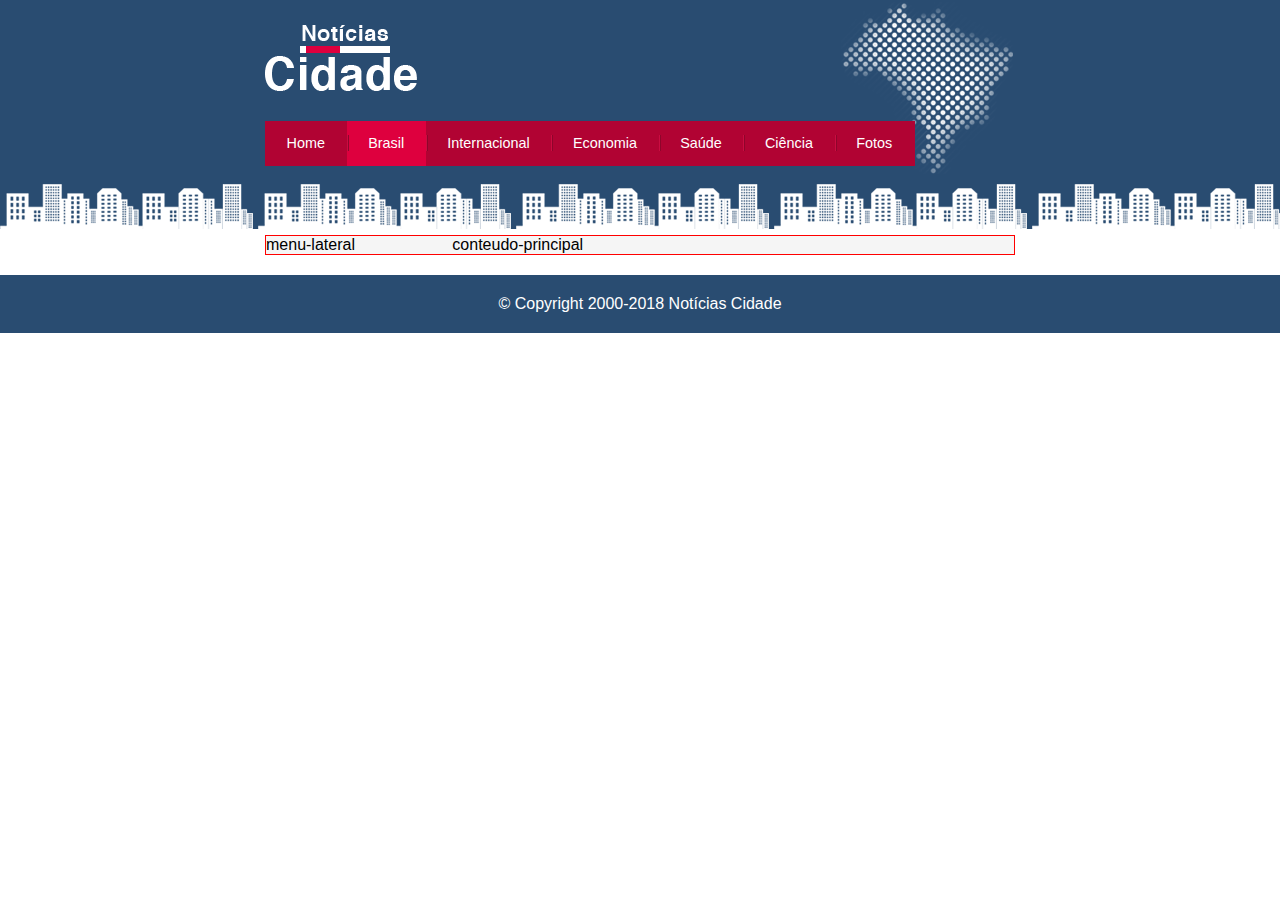
==== brasil.html @ 195a299d "update" ====
<!DOCTYPE html>
<html lang="pt-br">
<head>
    <meta charset="UTF-8">
    <meta http-equiv="X-UA-Compatible" content="IE=edge">
    <meta name="viewport" content="width=device-width, initial-scale=1.0">
    <title>Notícias Cidade - Seu site de notícias</title>
    <link rel="stylesheet" href="css/estilo.css">
</head>
<body id="duas-colunas" class="brasil">
    <!-- Início container -->
    <div id="container">

        <!-- Início cabeçalho -->
        <header id="cabecalho">
            
            <h1 class="logo">Notícias Cidade</h1>
           
            <nav id="menu">
                <ul>
                    <li class="primeiro">
                        <a id="home" href="index.html">Home</a>
                    </li>
                    <li>
                        <a id="brasil" href="brasil.html">Brasil</a>
                    </li>
                    <li>
                        <a id="internacional" href="internacional.html">Internacional</a>
                    </li>
                    <li>
                        <a id="economia" href="economia.html">Economia</a>
                    </li>
                    <li>
                        <a id="saude" href="saude.html">Saúde</a>
                    </li>
                    <li>
                        <a id="ciencia" href="ciencia.html">Ciência</a>
                    </li>
                    <li>
                        <a id="fotos" href="fotos.html">Fotos</a>
                    </li>
                </ul>
            </nav>
        </header> <!-- Fim cabeçalho -->

        <main id="principal">
            <section id="conteudo-principal">
                conteudo-principal
            </section>
            <section id="menu-lateral">
                menu-lateral
            </section>
        </main>
    </div> <!-- Fim container -->
    <footer id="rodape">
        <p> &copy; Copyright 2000-2018 Notícias Cidade</p>
    </footer>
</body>
</html>
---- css/estilo.css ----
@charset "UTF-8";

 * {
     padding: 0;
     margin: 0;
     list-style: none;
 }

 body {
     font-family: "Trebuche MS", Helvetica, sans-serif;
     background: #fff url(../imagens/fundo.png) repeat-x;
 }

 #container {
     width: 750px;
     margin: 0 auto;
 }

 #cabecalho {
     height: 150px;  
     padding-top: 25px;
     background: url(../imagens/detalhe-topo.png) no-repeat right top;
 }

 #cabecalho .logo {
    background: url(../imagens/logo.png) no-repeat center;
    height: 66px;
    width: 152px;
    text-indent: -3000px;
 }

 #menu ul {
     background-color: #b10333;
     margin-top: 30px;
     width: 650px;
     float: left;
 }

 #menu ul li {
     float: left;
 }

 #menu ul a {
    text-decoration: none;
    color: #fff;
    font-size: 0.9em;
    display: block;
    padding: 0.5em 1.5em;
    line-height: 2.1em;
    background: url(../imagens/divisor.png) no-repeat left center;
 }

 #menu ul .primeiro a {
     background: none;
 }

 #menu ul a:hover {
     color: #69001d;
 }

 body.home #menu a#home,
 body.brasil #menu a#brasil,
 body.internacional #menu a#internacional,
 body.fotos #menu a#fotos
   {
     color: #fff;
     background-color: #de003e;
     cursor: text;
 }

 #principal {
     border: 1px solid red;
     display: flex;
     flex-direction: row-reverse;
     margin-top: 60px;
     background-color: #f5f5f5;
 }

 #uma-coluna #conteudo-principal {
    width: 750px;
}

#duas-colunas #conteudo-principal {
    width: 590px;
}

 #tres-colunas #conteudo-principal {
     width: 270px;
     margin-right: 15px;
 }

 #conteudo-secundario {
     order: -1;
     width: 270px;
 }

 #menu-lateral {
    width: 180px;
    margin-right: 15px;
}

.caixa {
    background: #f3f3f3 url(../imagens/fundo-caixa.png);
    padding: 5px;
    margin: 10px 0px;
}

.caixa-conteudo {
    background-color: #fff;
    padding: 5px;
    margin-top: 5px;
}

h2 {
    background-color: #294c71;
    color: #fff;
    font-size: 1em;
    padding: 5px;
}

#rodape {
    text-align: center;
    background-color: #294c71;
    padding: 20px;
    margin-top: 20px;
}

#rodape p {
    color: white;
}
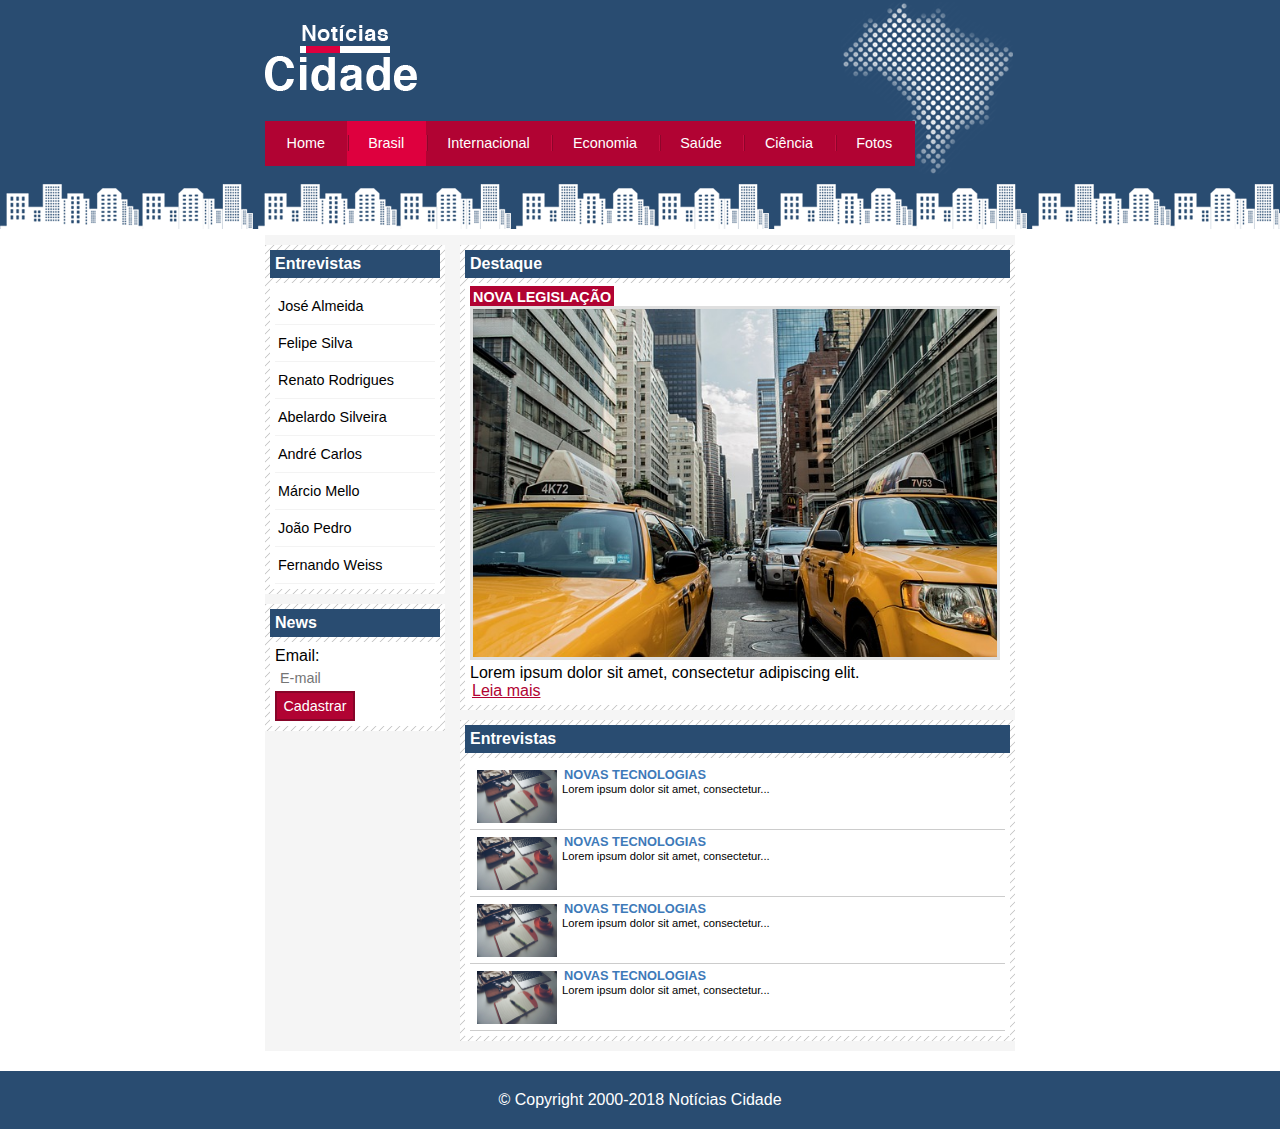
==== commit ec9f6c5f: "atualização" ====
--- a/brasil.html
+++ b/brasil.html
@@ -45,10 +45,99 @@
 
         <main id="principal">
             <section id="conteudo-principal">
-                conteudo-principal
+
+                <div class="caixa destaque">
+                    <h2>Destaque</h2>
+                    <div class="caixa-conteudo">
+
+                        <h3>Nova Legislação</h3>
+                        <img class="imagem-principal" src="imagens/taxi.jpg" alt="Taxis">
+                        <p>
+                            Lorem ipsum dolor sit amet, consectetur adipiscing elit.
+                        </p>
+                        <a href="">Leia mais</a>
+
+                    </div>
+
+                </div>
+
+                <div class="caixa">
+                    <h2>Entrevistas</h2>
+                    <div class="caixa-conteudo">
+                        <ul class="lista-noticias">
+                            <li>
+                                <a href="">
+                                    <img src="imagens/tecnologia.jpg" width="80">
+                                    <h3>Novas Tecnologias</h3>
+                                    <p>
+                                        Lorem ipsum dolor sit amet, consectetur...
+                                    </p>
+                                </a>
+                            </li>
+                            <li> 
+                                <a href="">
+                                    <img src="imagens/tecnologia.jpg" width="80">
+                                    <h3>Novas Tecnologias</h3>
+                                    <p>
+                                        Lorem ipsum dolor sit amet, consectetur...
+                                    </p>
+                                </a>
+                            </li>
+                            <li> 
+                                <a href="">
+                                    <img src="imagens/tecnologia.jpg" width="80">
+                                    <h3>Novas Tecnologias</h3>
+                                    <p>
+                                        Lorem ipsum dolor sit amet, consectetur...
+                                    </p>
+                                </a>
+                            </li>
+                            <li>
+                                <a href="">
+                                    <img src="imagens/tecnologia.jpg" width="80">
+                                    <h3>Novas Tecnologias</h3>
+                                    <p>
+                                        Lorem ipsum dolor sit amet, consectetur...
+                                    </p>
+                                </a>
+                            </li>
+                        </ul>
+                    </div>
+                </div>
+               
             </section>
-            <section id="menu-lateral">
-                menu-lateral
+            <section id="lateral">
+                <section id="lateral">
+                <div class="caixa">
+                    <h2>Entrevistas</h2>
+                    <div class="caixa-conteudo">
+                        <ul>
+                            <li><a href="">José Almeida</a></li>
+                            <li><a href="">Felipe Silva</a></li>
+                            <li><a href="">Renato Rodrigues</a></li>
+                            <li><a href="">Abelardo Silveira</a></li>
+                            <li><a href="">André Carlos</a></li>
+                            <li><a href="">Márcio Mello</a></li>
+                            <li><a href="">João Pedro</a></li>
+                            <li><a href="">Fernando Weiss</a></li>
+                        </ul>
+                    </div>
+                </div>
+                <div class="caixa">
+                    <h2>News</h2>
+                    <div class="caixa-conteudo">
+                      <form>
+                          <div>
+                              <label for="email">Email:</label>
+                              <input type="email" name="email" id="email" placeholder="E-mail">
+                          </div>
+                          <div>
+                              <input type="submit" value="Cadastrar">
+                            </div>
+                      </form>
+                    </div>
+                </div>
+            </section>
             </section>
         </main>
     </div> <!-- Fim container -->
--- a/css/estilo.css
+++ b/css/estilo.css
@@ -56,6 +56,15 @@
 
  #menu ul a:hover {
      color: #69001d;
+ }
+
+ a:link, a:visited {
+     color: #b10333;
+     padding: 2px;
+ }
+
+ a:hover {
+     color: #e50040;
  }
 
  body.home #menu a#home,
@@ -69,7 +78,6 @@
  }
 
  #principal {
-     border: 1px solid red;
      display: flex;
      flex-direction: row-reverse;
      margin-top: 60px;
@@ -81,7 +89,7 @@
 }
 
 #duas-colunas #conteudo-principal {
-    width: 590px;
+    width: 555px;
 }
 
  #tres-colunas #conteudo-principal {
@@ -94,7 +102,7 @@
      width: 270px;
  }
 
- #menu-lateral {
+ #lateral {
     width: 180px;
     margin-right: 15px;
 }
@@ -116,6 +124,110 @@
     color: #fff;
     font-size: 1em;
     padding: 5px;
+}
+
+h3.destaque {
+    background-color: #B10333;
+    margin-bottom: 2px;
+    display: inline-block;
+    padding: 2px;
+    text-transform: uppercase;
+    font-size: 0.9em;
+    color: #fff;
+}
+
+h3{
+    display: inline;
+    padding: 3px;
+    text-transform: uppercase;
+    font-size: 0.9em;
+}
+
+.destaque h3 {
+    background-color: #b10333;
+    color: #fff;
+    margin-bottom: 2px;
+}
+
+.entrevista h3 {
+    background-color: #de003e;
+    margin-bottom: 2px;
+}
+
+img.imagem-principal {
+    border: 3px solid #DFDFDF;
+    width: 98%;
+}
+
+.lista-noticias li {
+    padding: 2px;
+    height: 62px;
+    border-bottom: 1px solid #ccc;
+}
+
+.lista-noticias li a img {
+    float: left;
+    margin: 5px;
+}
+
+.lista-noticias li a {
+    text-decoration: none;
+}
+
+.lista-noticias li a h3 {
+    text-transform: uppercase;
+    font-size: 0.8em;
+    color: #3E7AB9;
+    padding: 0;
+}
+
+.lista-noticias  li a p {
+    font-size: 0.7em;
+    color: #000;
+}
+
+.lista-noticias li:hover {
+    background-color: #EEE;
+    cursor: pointer;
+}
+
+#lateral ul a {
+    display: block;
+    padding: 3px;
+    line-height: 30px;
+    border-bottom: 1px solid #f3f3f3;
+    font-size: 0.9em;
+    text-decoration: none;
+    color: #000;
+}
+
+#lateral ul a:hover {
+    padding-left: 20px;
+    color: #a1a1a1;
+    background: #F9F9F9 url(../imagens/marcador.png) no-repeat left center;
+}
+
+#lateral label {
+    display: block;
+    cursor: pointer;
+}
+
+#lateral input[type="email"]{
+    width: 125px;
+    padding: 5px;
+    border: none;
+    background-color: #fff;
+    font-size: 0.9em;
+    
+}
+
+#lateral input[type="submit"] {
+    width: 80px;
+    padding: 5px;
+    color: white;
+    font-size: 0.9em;
+    background-color: #b10333;
+    border: 2px solid #870529;
 }
 
 #rodape {
